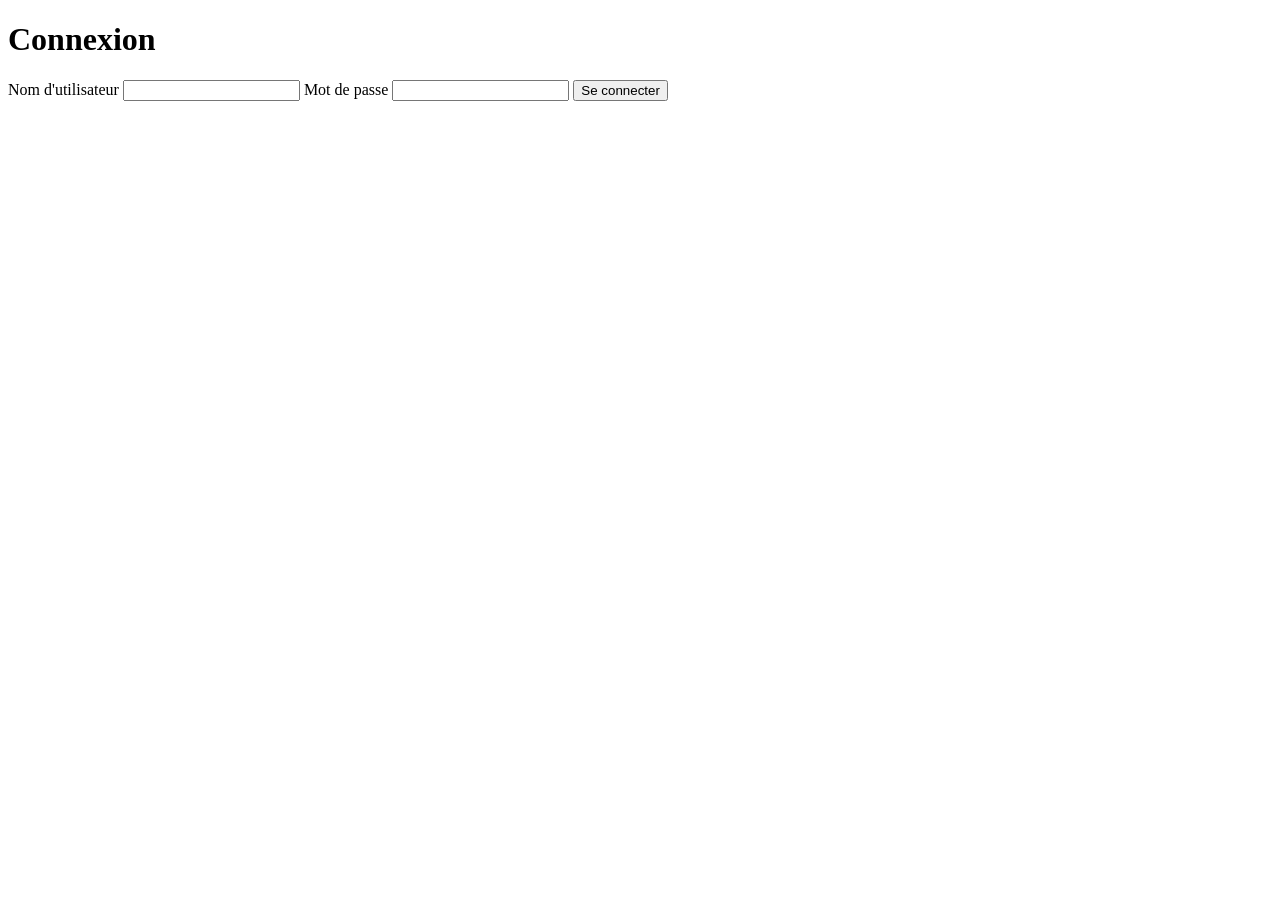
==== auth.html @ 6492c730 "feat: connexion et redirection vers le catalogue" ====
<!DOCTYPE html>
<html lang="fr">

<head>
    <meta charset="UTF-8">
    <meta name="viewport" content="width=device-width, initial-scale=1.0">
    <title>Pol-eat-heck - Connexion</title>
    <link rel="stylesheet" href="css/style.css">
</head>

<body>
    <h1>Connexion</h1>

    <form id="login-form">
        <label for="login-username">Nom d'utilisateur</label>
        <input type="text" id="login-username" required>

        <label for="login-password">Mot de passe</label>
        <input type="password" id="login-password" required>

        <button type="submit">Se connecter</button>
  </form>

  <p id="login-message"></p>

  <script src="js/auth.js"></script>

</body>
</html>
---- css/style.css ----
.unavailable {
    opacity: 0.4;
}
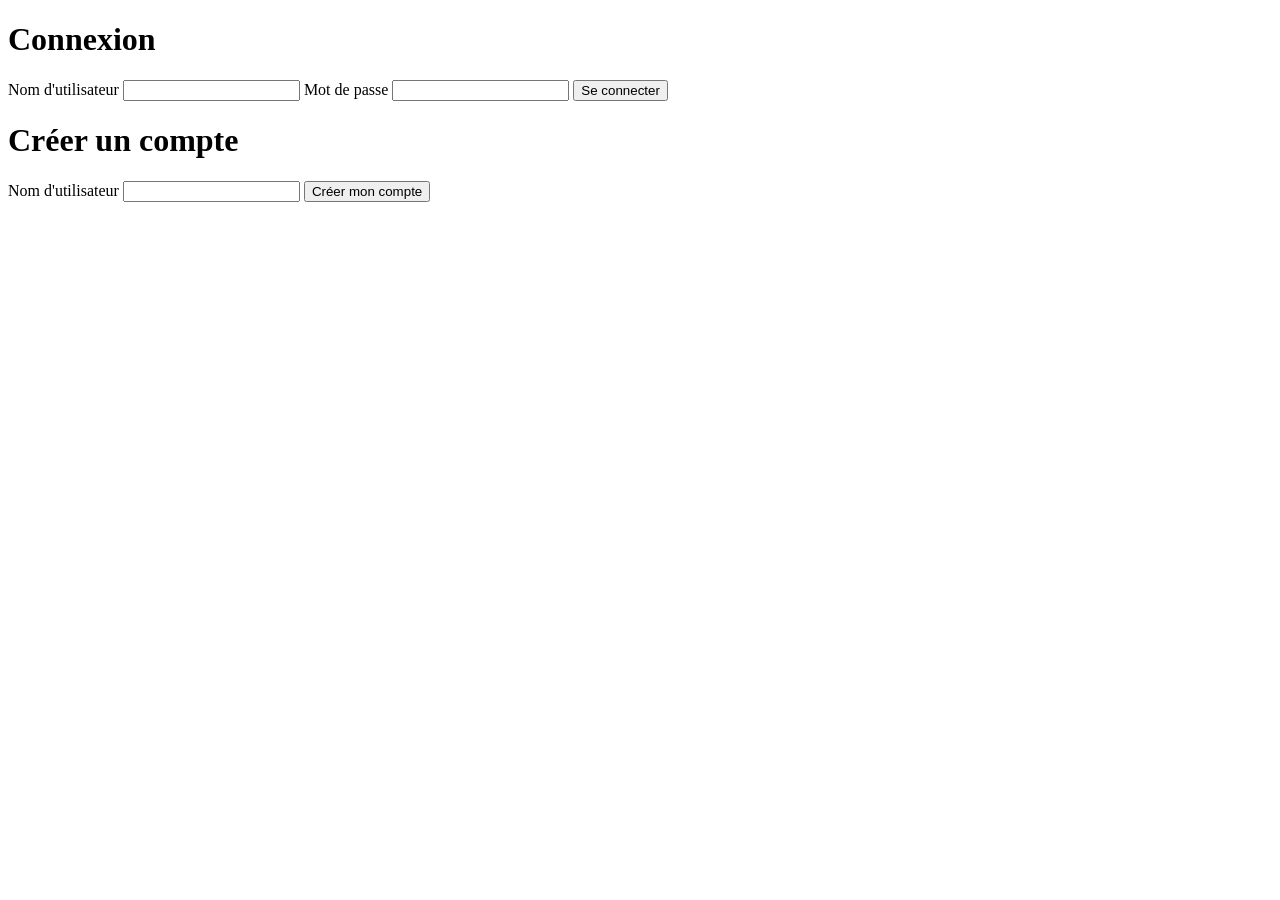
==== commit 86fd91f4: "feat: création de compte avec affichage du mot de passe généré" ====
--- a/auth.html
+++ b/auth.html
@@ -23,6 +23,19 @@
 
   <p id="login-message"></p>
 
+  <h1>Créer un compte</h1>
+
+  <form id="register-form">
+        <label for="register-username">Nom d'utilisateur</label>
+        <input type="text" id="register-username" required>
+        
+        <button type="submit">Créer mon compte</button>
+  </form>
+
+  <p id="register-message"></p>
+
+  <a id="continue-link" href="index.html" hidden>J'ai noté mon mot de passe, continuer vers le catalogue</a>
+
   <script src="js/auth.js"></script>
 
 </body>
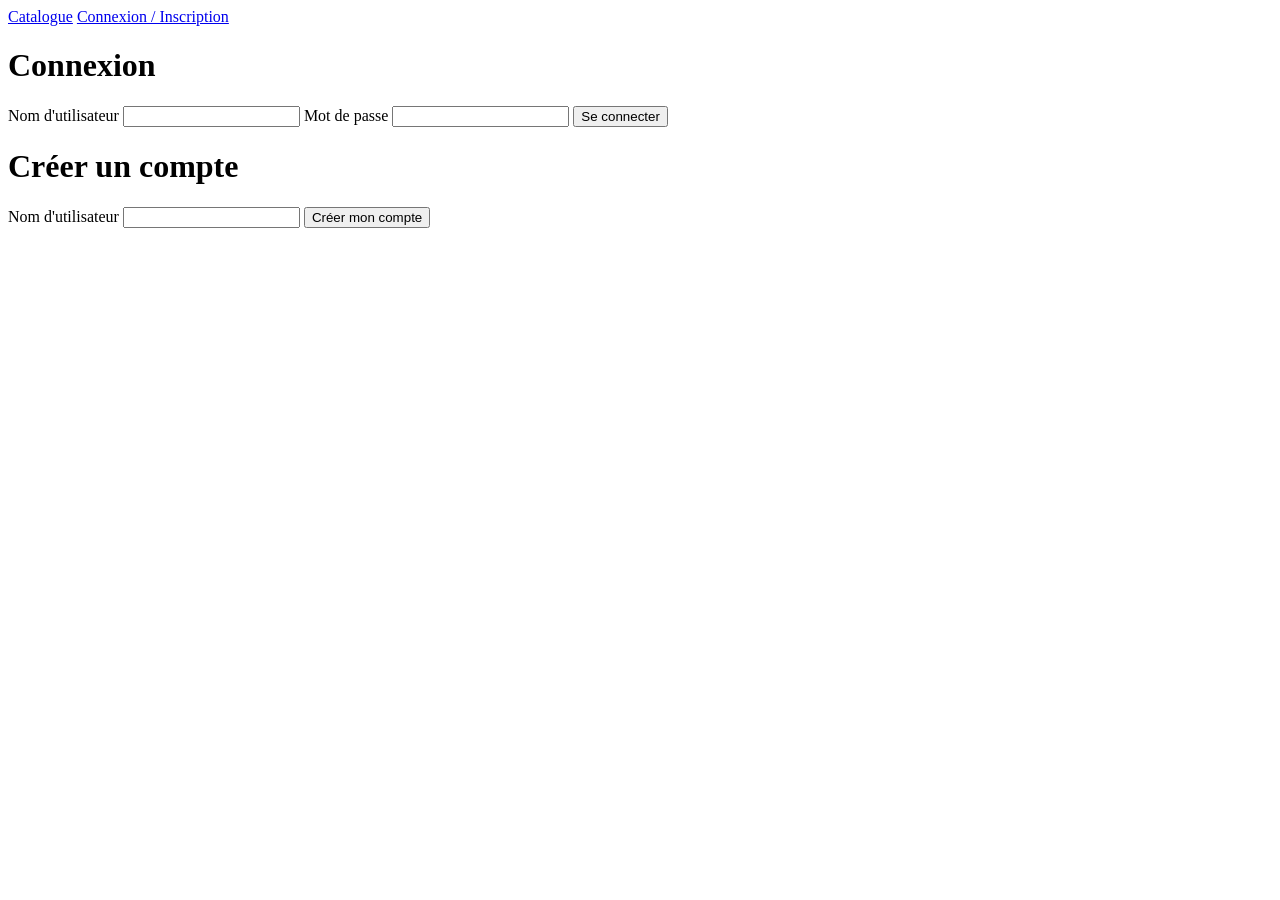
==== commit 2d121c8d: "feat: barre de navigation et déconnexion" ====
--- a/auth.html
+++ b/auth.html
@@ -9,6 +9,13 @@
 </head>
 
 <body>
+    
+    <nav>
+        <a href="index.html">Catalogue</a>
+        <a href="auth.html" class="visitor">Connexion / Inscription</a>
+        <button type="button" id="logout-button" class="connected">Déconnexion</button>
+    </nav>
+
     <h1>Connexion</h1>
 
     <form id="login-form">
@@ -28,7 +35,7 @@
   <form id="register-form">
         <label for="register-username">Nom d'utilisateur</label>
         <input type="text" id="register-username" required>
-        
+
         <button type="submit">Créer mon compte</button>
   </form>
 
@@ -36,6 +43,7 @@
 
   <a id="continue-link" href="index.html" hidden>J'ai noté mon mot de passe, continuer vers le catalogue</a>
 
+  <script src="js/nav.js"></script>
   <script src="js/auth.js"></script>
 
 </body>
